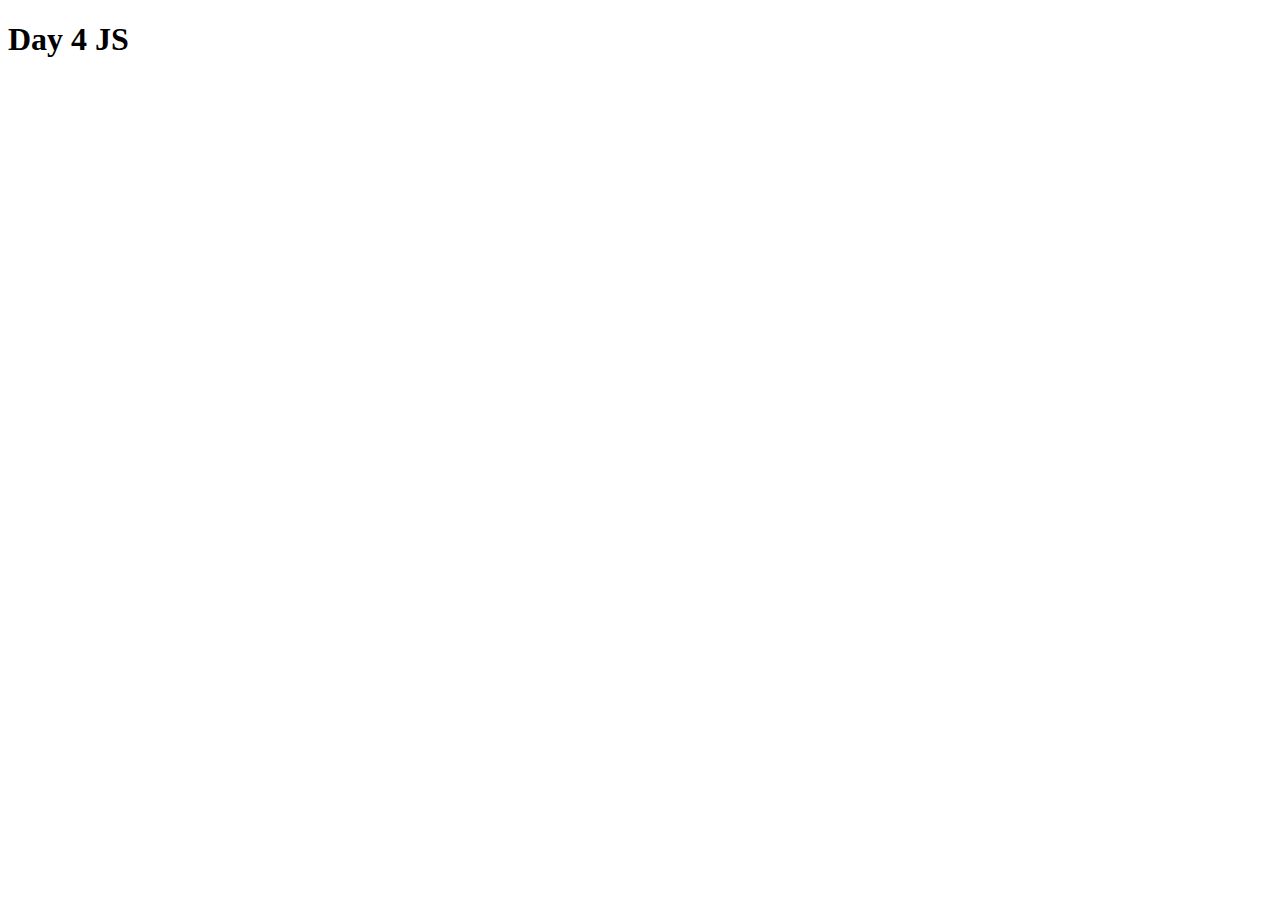
==== index.html @ 90434937 "initial commit" ====
<!DOCTYPE html>
<html lang="en">
<head>
    <meta charset="UTF-8">
    <meta name="viewport" content="width=device-width, initial-scale=1.0">
    <title></title>
</head>
<h1>Day 4 JS</h1>
<script src="./object.js"></script>
<body>
    
</body>
</html>
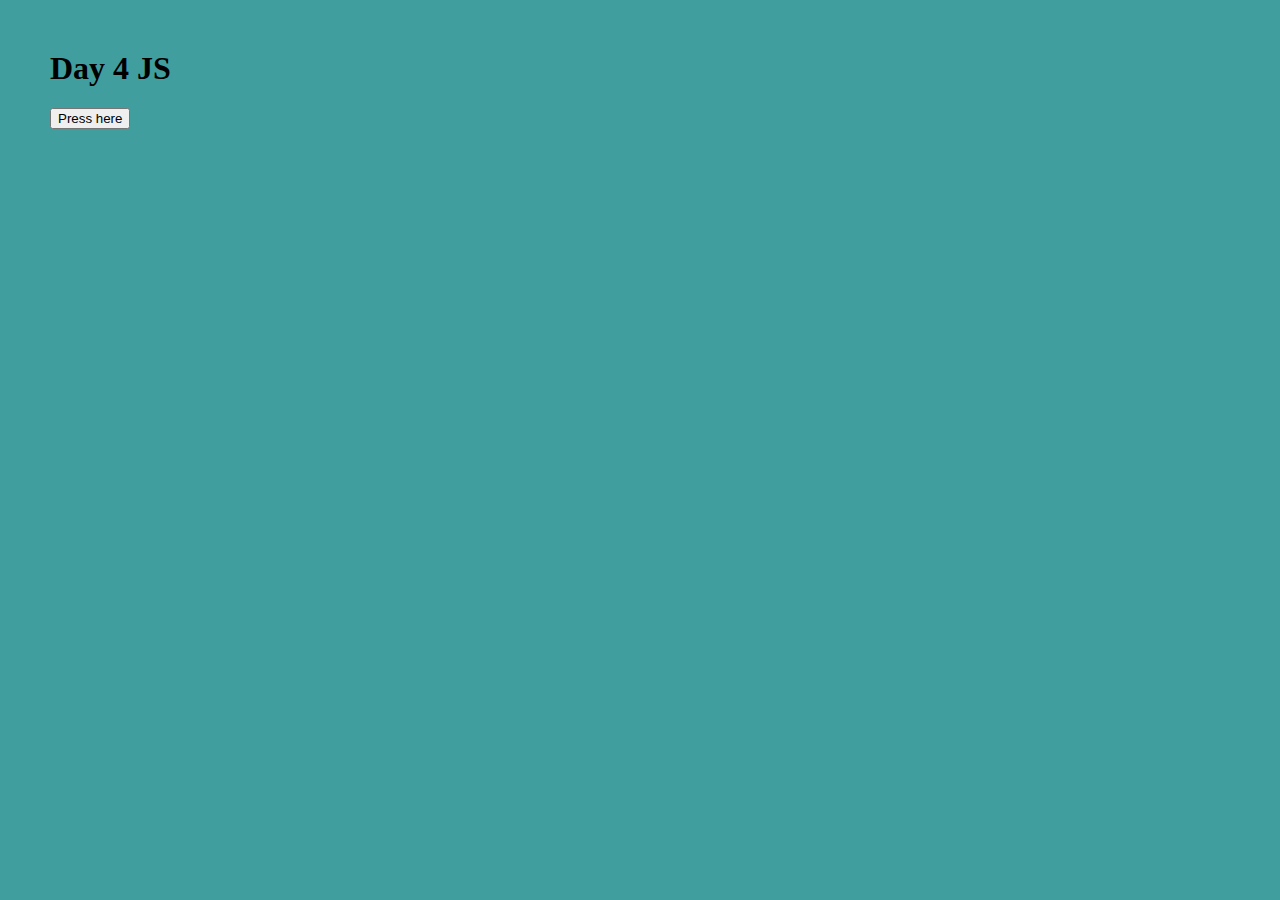
==== commit ce9e8c06: "initial commit" ====
--- a/index.html
+++ b/index.html
@@ -4,10 +4,11 @@
     <meta charset="UTF-8">
     <meta name="viewport" content="width=device-width, initial-scale=1.0">
     <title></title>
+    <link rel="stylesheet" href="./style.css">
 </head>
-<h1>Day 4 JS</h1>
 <script src="./object.js"></script>
 <body>
-    
+    <h1>Day 4 JS</h1>
+    <button id="backgroundChanger">Press here</button>
 </body>
-</html>+</html>
--- a/style.css
+++ b/style.css
@@ -0,0 +1,5 @@
+body{
+    background-color: rgb(65, 158, 158);
+    margin: 50px;
+}
+
